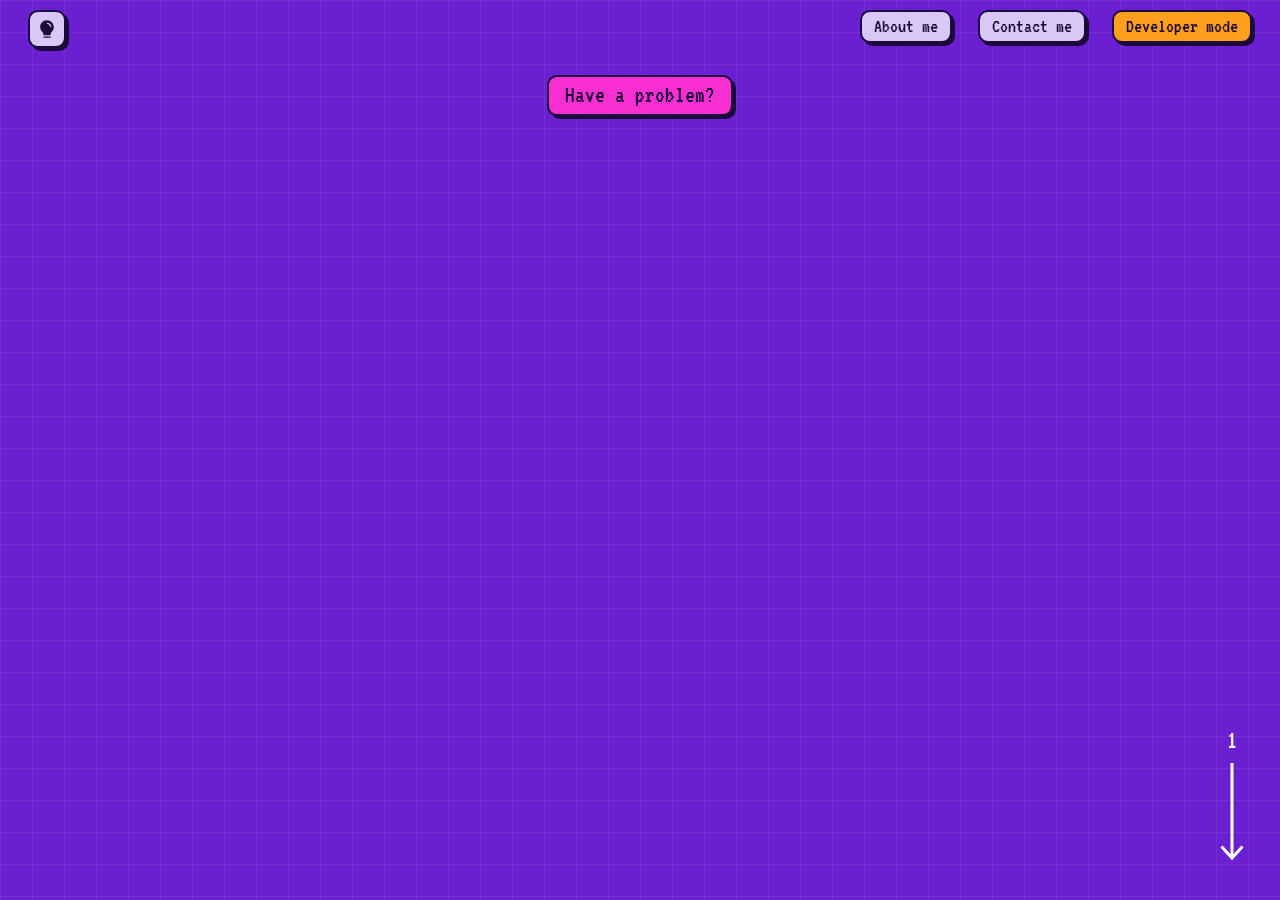
==== docs/index.html @ d3ae634b "Y2K retro-OS skin for the site (not published) - Violet grid desktop (night: deep ink), Nunito for t" ====
<!doctype html>
<html lang="en">
<head>
<meta charset="utf-8">
<meta name="viewport" content="width=device-width, initial-scale=1">
<meta name="theme-color" content="#1b0a3c">
<title>Malcolm Liew Jia En · Portfolio</title>
<meta name="description" content="Interactive portfolio">
<meta property="og:type" content="website">
<meta property="og:url" content="https://liewjiaen.com/">
<meta property="og:title" content="Malcolm Liew Jia En">
<meta property="og:description" content="Interactive portfolio">
<link rel="icon" href="favicon.svg" type="image/svg+xml">
<link rel="preconnect" href="https://fonts.googleapis.com">
<link rel="preconnect" href="https://fonts.gstatic.com" crossorigin>
<link rel="stylesheet" href="https://fonts.googleapis.com/css2?family=Nunito:wght@400;600;700;800&family=VT323&display=swap">
<link rel="stylesheet" href="style.css">
<script>/* before first paint: the view the visitor was last in (Developer mode or the Spiral view) and that view's
   theme. Each view keeps its own light/dark choice; the Spiral view starts light, Developer mode dark. */
(() => { let s = {}; try { s = localStorage } catch {}
  const view = location.hash === '#dev' || s.view === 'dev' ? 'dev' : 'spiral';
  document.documentElement.dataset.view = view;
  document.documentElement.dataset.theme = s['theme-' + view] || (view === 'dev' ? 'dark' : 'light') })()</script>
<script type="module" src="app.js"></script>
</head>
<body class="site">
<script>if (document.documentElement.dataset.view === 'dev') document.body.classList.add('dev')</script>
<button class="btn icon theme-btn" id="theme-icon" aria-label="Switch light or dark theme"><svg class="bulb-on" aria-hidden="true" viewBox="0 0 256 256" fill="currentColor"><path d="M176,232a8,8,0,0,1-8,8H88a8,8,0,0,1,0-16h80A8,8,0,0,1,176,232Zm40-128a87.55,87.55,0,0,1-33.64,69.21A16.24,16.24,0,0,0,176,186v6a16,16,0,0,1-16,16H96a16,16,0,0,1-16-16v-6a16,16,0,0,0-6.23-12.66A87.59,87.59,0,0,1,40,104.49C39.74,56.83,78.26,17.14,125.88,16A88,88,0,0,1,216,104Zm-32.11-9.34a57.6,57.6,0,0,0-46.56-46.55,8,8,0,0,0-2.66,15.78c16.57,2.79,30.63,16.85,33.44,33.45A8,8,0,0,0,176,104a9,9,0,0,0,1.35-.11A8,8,0,0,0,183.89,94.66Z"/></svg><svg class="bulb-off" aria-hidden="true" viewBox="0 0 256 256" fill="currentColor"><path d="M174,232a6,6,0,0,1-6,6H88a6,6,0,0,1,0-12h80A6,6,0,0,1,174,232Zm40-128a85.56,85.56,0,0,1-32.88,67.64A18.23,18.23,0,0,0,174,186v6a14,14,0,0,1-14,14H96a14,14,0,0,1-14-14v-6a18,18,0,0,0-7-14.23h0a85.59,85.59,0,0,1-33-67.24C41.74,57.91,79.39,19.12,125.93,18A86,86,0,0,1,214,104Zm-12,0a74,74,0,0,0-75.79-74C86.17,31,53.78,64.34,54,104.42a73.67,73.67,0,0,0,28.4,57.87A29.92,29.92,0,0,1,94,186v6a2,2,0,0,0,2,2h64a2,2,0,0,0,2-2v-6a30.18,30.18,0,0,1,11.7-23.78A73.59,73.59,0,0,0,202,104Zm-20.08-9A55.58,55.58,0,0,0,137,50.08a6,6,0,1,0-2,11.84C152.38,64.84,167.13,79.6,170.08,97a6,6,0,0,0,5.91,5,6.87,6.87,0,0,0,1-.08A6,6,0,0,0,181.92,95Z"/></svg></button>
<section id="spiral-panel" class="panel" aria-label="Projects">
  <header><button class="btn" id="about-btn" aria-label="About me">About me</button><button class="btn" id="contact-btn">Contact me</button><button class="btn" id="dev-btn" aria-label="Developer mode: terminal view">Developer mode</button></header>
  <div class="spiral-body">
    <main id="stage">
      <h1 class="words" aria-label="Malcolm Liew Jia En"><span id="w1"></span><span id="w2"></span></h1>
      <div id="pitch"><p></p><button class="btn" id="problem-btn">Have a problem?</button></div>
      <div id="spiral"></div>
      <div id="count" aria-hidden="true"><span id="count-now">1</span><svg id="arrow" viewBox="0 0 24 96" fill="none" stroke="currentColor" stroke-width="1.5"><path d="M12 0V95M1.5 83.5 12 95 22.5 83.5"/></svg><span id="count-all"></span></div>
    </main>
    <div id="titles"><ol aria-label="Projects"></ol></div>
  </div>
</section>

<section id="about" class="panel" aria-label="About me">
  <header><b>About me</b><button class="x btn" id="about-close" aria-label="Close About me"></button></header>
  <div class="body" id="about-body"></div>
</section>

<section id="term" class="panel" aria-label="Terminal">
  <header><b>Terminal · visitor@portfolio</b><span class="dim">type help</span><button class="btn" id="spiral-btn" aria-label="Back to the Spiral view">Spiral view</button></header>
  <div class="body">
    <div id="term-out" aria-live="polite"></div>
    <form id="term-form"><label for="term-in" class="hl">visitor@portfolio:~$</label><input id="term-in" autocomplete="off" autocapitalize="off" spellcheck="false" placeholder="click for suggestions"></form>
    <div id="suggest" aria-label="Suggested commands" hidden></div>
  </div>
</section>
</body>
</html>
---- docs/style.css ----
/* Portfolio: Foundry VTT-style UI, dark or light. Shared by the site (docs/) and the GM dashboard (admin/). */
:root {
  --accent: #ff0490;
  --pink: #f9a8ce;              /* secondary colour (site.accent2); JS overrides it from data.json */
  --accent2: var(--pink);
  --bg: #08070d;
  --panel: rgba(13, 12, 20, .93);
  --raise: rgba(255, 255, 255, .045);
  --line: rgba(239, 230, 216, .14);
  --text: #efe6d8;
  --muted: #9c9282;
  --field: rgba(0, 0, 0, .35);   /* inputs */
  --head: rgba(0, 0, 0, .45);    /* panel / window title bars */
  --sunk: rgba(0, 0, 0, .22);    /* project list well */
  --tile: #14111d;
  --card-end: #0a0911;           /* empty-card gradient fades to this */
  --term-bg: #050409;
  --scan: rgba(255, 255, 255, .022);
  --shade: #000;                 /* letterbox behind media */
  --shadow: #000a;
  --glow: color-mix(in srgb, var(--accent) 55%, transparent);
  /* SF Mono everywhere. Apple doesn't allow serving it as a web font, so Apple devices use their built-in copy
     and everyone else falls back to JetBrains Mono (loaded from Google Fonts), which is very close. */
  --font: "SF Mono", SFMono-Regular, ui-monospace, Menlo, "JetBrains Mono", Consolas, monospace;
  --mono: var(--font);
  /* Spiral view + project popup */
  /* A24's look: NB International (licensed), so its nearest free match, Host Grotesk; years in DM Mono, like their mono. */
  --display: "Host Grotesk", "Helvetica Neue", Helvetica, Arial, sans-serif;
  --year: "DM Mono", ui-monospace, monospace;
  --sp-bg: #0a0a0a; --sp-ink: #f2f2f2; --sp-word: #474747; --sp-dim: #8f8f8f; --sp-card: #161616;
  --sp-line: rgba(255, 255, 255, .16); --sp-raise: rgba(255, 255, 255, .06);
  color-scheme: dark;
}
:root[data-theme=light] {
  --accent2: color-mix(in srgb, var(--pink) 45%, #9a2459); /* deeper pink so text stays readable on white */
  --bg: #f6f1ee;
  --panel: rgba(255, 255, 255, .94);
  --raise: rgba(40, 20, 40, .045);
  --line: rgba(60, 40, 55, .15);
  --text: #2a2130;
  --muted: #7a6f7c;
  --field: #fff;
  --head: rgba(60, 40, 55, .05);
  --sunk: rgba(60, 40, 55, .04);
  --tile: #fff;
  --card-end: #fff;
  --term-bg: #fffafc;
  --scan: rgba(60, 40, 55, .03);
  --shade: #eee7ec;
  --shadow: rgba(60, 30, 50, .2);
  --sp-bg: #f3f3f2; --sp-ink: #121212; --sp-word: #d4d4d4; --sp-dim: #666; --sp-card: #e3e3e2;
  --sp-line: rgba(0, 0, 0, .14); --sp-raise: rgba(0, 0, 0, .045);
  color-scheme: light;
}
*, *::before, *::after { box-sizing: border-box }
[hidden] { display: none !important }
html, body { margin: 0; height: 100% }
body {
  overflow: hidden; color: var(--text); font: 14px/1.5 var(--font);
  background:
    radial-gradient(ellipse at 20% 20%, color-mix(in srgb, var(--accent) 6%, transparent), transparent 55%),
    radial-gradient(ellipse at 85% 90%, color-mix(in srgb, var(--pink) 10%, transparent), transparent 60%), var(--bg);
}
a { color: var(--accent) }
button, input, textarea { font: inherit; color: inherit }
button { cursor: pointer }
button:disabled { opacity: .4; cursor: default }
input, textarea { width: 100%; padding: 6px 8px; background: var(--field); border: 1px solid var(--line); border-radius: 3px }
textarea { resize: vertical; line-height: 1.45 }
input:focus, textarea:focus { outline: none; border-color: var(--accent); box-shadow: 0 0 6px var(--glow) }
input[type=range], input[type=color] { padding: 0; accent-color: var(--accent) }
input[type=color] { height: 34px; cursor: pointer }
:focus-visible { outline: 1px solid var(--accent); outline-offset: 2px }
.muted, .dim { color: var(--muted) }
.hl { color: var(--accent) }
.kicker { color: var(--accent); font: 11px var(--mono); letter-spacing: .22em; text-transform: uppercase }
h2 { margin: 0; font-size: 22px; font-weight: 600; line-height: 1.15 }
h3 { margin: 18px 0 8px; padding-bottom: 4px; border-bottom: 1px solid var(--line); color: var(--accent2); font: 11px var(--mono); letter-spacing: .14em; text-transform: uppercase }
.btn { display: inline-flex; align-items: center; gap: 6px; padding: 5px 12px; background: var(--raise); border: 1px solid var(--line); border-radius: 4px; color: var(--text); font-size: 13px; text-decoration: none }
.btn:hover:not(:disabled), .btn:focus-visible { border-color: var(--accent); outline: none }
.btn:active:not(:disabled) { translate: 0 1px }
.btn.danger:hover:not(:disabled) { border-color: #e0413a; box-shadow: 0 0 8px #e0413a88 }

/* Layout: the Spiral view on its own by default; Developer mode (.dev) = the terminal with About me down the right.
   In the Spiral view, About me opens as a drawer over it (.about-open). */
.site { display: grid; grid-template: "spiral" minmax(0, 1fr) / minmax(0, 1fr); gap: 0; height: 100dvh; padding: 0 }
.site.dev { grid-template: "term" minmax(0, 1fr) / minmax(0, 1fr) }
#spiral-panel { grid-area: spiral }
#about { grid-area: about }
#term { grid-area: term }
.site:not(.dev) :is(#term, #about), .site.dev :is(#spiral-panel, #about) { display: none }
.site.about-open:not(.dev) #about { display: flex; position: fixed; top: 0; right: 0; bottom: 0; z-index: 18; width: min(440px, 100vw); box-shadow: -12px 0 40px var(--shadow); animation: drawer .25s ease }
@keyframes drawer { from { opacity: 0; transform: translateX(30px) } }
.panel { display: flex; flex-direction: column; min-height: 0; overflow: hidden; background: var(--panel) }
.panel > header, .win > header { display: flex; align-items: center; gap: 8px; min-height: 34px; padding: 6px 8px 6px 12px; background: var(--head); border-bottom: 1px solid var(--line); user-select: none }
.panel > header b, .win > header b { flex: 1; overflow: hidden; color: var(--accent2); font-size: 13px; font-weight: 400; letter-spacing: .06em; text-transform: uppercase; white-space: nowrap; text-overflow: ellipsis }
.panel > header { border-bottom: 0 } /* seamless: no borders between or around the panels */
.panel > .body { flex: 1; min-height: 0; overflow: auto; padding: 14px 16px 16px }
/* Spiral view (the landing page): a plain stage, a helix ribbon of project covers, the name huge and grey behind it.
   One typeface (Host Grotesk, an NB International stand-in) in neutral greys, no pink (only the Developer mode button keeps it,
   in the terminal font). Buttons are plain text; every corner is square,
   as on A24 (cards, popups, media, thumbnails). */
#spiral-panel { background: var(--sp-bg); color: var(--sp-ink); font-family: var(--display) }
#spiral-panel > header { position: relative; z-index: 3; justify-content: flex-end; gap: 26px; min-height: 52px; padding: 10px clamp(16px, 2.4vw, 28px); background: none }
/* Buttons are plain text everywhere on the site (no pills or outlines); hover draws a 1px line under them (as on A24). */
.site .btn { padding: 2px 0; white-space: nowrap; background: none; border: 0; border-bottom: 1px solid transparent; border-radius: 0; color: var(--sp-ink); font: 400 15px/1.2 var(--display); letter-spacing: .005em; transition: color .2s, border-color .2s }
#term .btn { color: var(--accent2); font: 13px/1.2 var(--mono); letter-spacing: 0 }
/* The Developer mode button glitches now and then (JS toggles .glitch and sets the random offsets). */
#dev-btn.glitch { color: var(--accent); font-family: var(--mono); text-shadow: -2px 0 var(--accent), 2px 0 var(--sp-word); transform: translateX(var(--gx, 0)) skewX(var(--gs, 0)); clip-path: inset(var(--gt, 0) 0 var(--gb, 0) 0) }
#dev-btn { font: 13px/1.2 var(--mono); letter-spacing: 0 } /* the terminal font */
#term .btn:hover, #term .btn:focus-visible, #dev-btn:hover, #dev-btn:focus-visible { color: var(--accent) }
.site .btn:hover, .site .btn:focus-visible { border-bottom-color: currentColor; box-shadow: none; outline: none }
/* Close buttons: a thin x (two 1.5px lines, like the scroll arrow); hover fades it as on A24. */
.site .btn.x { position: relative }
.site .btn:is(.x, .vx) { width: 30px; height: 30px; padding: 0; border: 0; transition: opacity .2s }
.site .btn:is(.x, .vx)::before, .site .btn:is(.x, .vx)::after { content: ""; position: absolute; left: 50%; top: 50%; width: 22px; height: 1.5px; background: currentColor; translate: -50% -50%; rotate: 45deg }
.site .btn:is(.x, .vx)::after { rotate: -45deg }
.site .btn:is(.x, .vx):hover, .site .btn:is(.x, .vx):focus-visible { opacity: .6 }
/* Light / dark toggle: a lightbulb, lit (filled) in light mode, off (outline) in dark mode. Hidden when a light sensor sets the theme. */
.site .btn.icon { display: grid; place-items: center; width: 28px; height: 28px; padding: 0; border: 0; transition: opacity .2s }
.site .btn.icon:hover, .site .btn.icon:focus-visible { opacity: .6 }
.btn.icon svg { width: 20px; height: 20px }
#theme-icon .bulb-on, :root[data-theme=light] #theme-icon .bulb-off { display: none }
:root[data-theme=light] #theme-icon .bulb-on { display: block }
#theme-icon { position: fixed; top: 12px; left: clamp(16px, 2.4vw, 28px); z-index: 17 } /* top left in both views */
.light-sensor .theme-btn { display: none }
#term > header { gap: 26px; min-height: 52px; padding: 10px clamp(16px, 2.4vw, 28px) 10px calc(clamp(16px, 2.4vw, 28px) + 52px) }
.spiral-body { position: relative; display: flex; flex: 1; min-height: 0 }
#stage { position: relative; flex: 1; min-height: 0; overflow: hidden; display: grid; place-items: center; touch-action: none; user-select: none; -webkit-user-select: none }
#stage::after { content: ""; position: absolute; inset: 0; background: radial-gradient(ellipse 70% 60% at 0% 100%, color-mix(in srgb, var(--sp-bg) 92%, transparent) 25%, transparent 75%); pointer-events: none }
#spiral { position: relative; width: 0; height: 0; transform-style: preserve-3d; will-change: transform }
.words { position: absolute; inset: 0; display: flex; flex-direction: column; justify-content: flex-start; align-items: center; padding-top: clamp(36px, 8vh, 96px); overflow: hidden; pointer-events: none }
/* The pitch and the hiring call to action, top centre above the name. */
#pitch { position: absolute; top: 4px; left: 0; right: 0; z-index: 2; display: flex; flex-direction: column; align-items: center; gap: 4px; padding: 0 16px; text-align: center }
#pitch p { margin: 0; color: var(--sp-dim); font: 400 14px/1.35 var(--display) }
.site #problem-btn { font-size: 16px; font-weight: 500; border-bottom-color: currentColor }
.site #problem-btn:hover, .site #problem-btn:focus-visible { opacity: .6 }
.words span { color: var(--sp-word); font: 500 clamp(64px, 11.5vw, 190px)/.84 var(--display); letter-spacing: -.06em; white-space: nowrap; will-change: transform }
/* Project names, A24-style: big titles with the year in small mono beside each (JS places, scales and fades the rows). */
#titles { position: absolute; left: clamp(16px, 2.4vw, 28px); right: 28%; bottom: clamp(16px, 3vh, 32px); z-index: 2 }
#titles ol { margin: 0; padding: 0; list-style: none }
#titles li { position: absolute; left: 0; top: 50%; translate: 0 -50%; transform-origin: 0 50%; white-space: nowrap; will-change: transform, opacity }
#titles button { display: inline-flex; align-items: flex-start; padding: 0 0 .06em; background: none; border: 0; color: var(--sp-ink); font: 500 clamp(32px, 4vw, 76px)/1 var(--display); letter-spacing: -.04em; text-align: left; text-shadow: 0 0 28px var(--sp-bg), 0 0 8px var(--sp-bg); transition: opacity .2s }
#titles sup { margin: .3em 0 0 .8em; font: 400 clamp(10px, .9vw, 15px) var(--year); letter-spacing: -.065em }
#titles button:hover, #titles button:focus-visible { opacity: .6; outline: none } /* A24's hover */
@media (min-width: 801px) { #spiral { left: 11vw } #stage { perspective-origin: calc(50% + 11vw) 50% } }
/* Counter on the scroll arrow, as on A24: the project in front, a thin arrow, then how many there are. */
#count { position: absolute; right: clamp(18px, 2.8vw, 36px); bottom: clamp(18px, 3.4vh, 34px); display: flex; flex-direction: column; align-items: center; gap: 10px; color: var(--sp-ink); font: 400 15px/1 var(--display); font-variant-numeric: tabular-nums; pointer-events: none }
#count svg { display: block; width: 24px; overflow: visible } /* height set from JS */
/* Cards: the cover image/video fills the card; projects without one get a typographic card. */
.tile { position: absolute; left: 0; top: 0; width: var(--w); height: var(--h); margin: calc(var(--h) / -2) 0 0 calc(var(--w) / -2); padding: 0; overflow: hidden; background: var(--sp-card); border: 0; border-radius: 0; color: var(--sp-ink); cursor: pointer }
.tile > img, .tile > video { display: block; width: 100%; height: 100%; object-fit: cover; pointer-events: none; transition: filter .3s }
.tile:hover > img, .tile:hover > video { filter: brightness(1.15) }
.tile:focus-visible { outline: 2px solid var(--sp-ink); outline-offset: -2px }
.tile .ph { display: flex; flex-direction: column; justify-content: space-between; height: 100%; padding: 9% 10%; text-align: left;
  background: radial-gradient(circle at 85% 15%, color-mix(in srgb, var(--sp-ink) 10%, transparent), transparent 62%), var(--sp-card) }
.tile .ph b { font: 500 calc(var(--h) * .15)/.95 var(--display); letter-spacing: -.04em }
.tile .ph small { color: var(--sp-dim); font: 400 calc(var(--h) * .065) var(--display) }
.tile.launched { visibility: hidden } /* its popup is open: the card has "left" the spiral */
/* Empty-cover card (the dashboard's project list uses it). */
.card { display: flex; flex-direction: column; gap: .3em; width: 100%; height: 100%; padding: .6em .7em; text-align: left;
  background: radial-gradient(circle at 85% 10%, color-mix(in srgb, var(--pink) 55%, transparent), transparent 60%), linear-gradient(160deg, color-mix(in srgb, var(--pink) 22%, var(--card-end)), var(--card-end) 85%) }
.mini { display: block; width: 100%; height: 100% }
.mini > * { display: block; width: 100%; height: 100%; object-fit: cover }

/* ASCII name banner (109 columns) scales with its panel via container units so it always fits on one line;
   it shows at the top of the terminal and in whoami. */
#about .body, #term .body { container-type: inline-size }
.banner { margin: 0 0 8px; font: inherit; line-height: 1.15; white-space: pre }
#about .banner { font-size: min(10px, 1.45cqw) }
#term-out .banner { font-size: min(12px, 1.45cqw) }

/* About me: same type and palette as the Spiral view (the ASCII name stays monospace) */
#about { background: var(--sp-bg); color: var(--sp-ink); font: 15px/1.55 var(--display) }
.site.about-open:not(.dev) #about { border-left: 1px solid var(--sp-line) }
#about > header { gap: 22px; min-height: 52px; padding: 10px 18px; background: none }
#about > header b { color: var(--sp-ink); font: 500 15px var(--display); letter-spacing: -.02em; text-transform: none }
#about .banner { font-family: var(--mono) }
#about .about-name { margin: 10px 0 2px; font: 500 clamp(40px, 4vw, 54px)/.92 var(--display); letter-spacing: -.04em; text-wrap: balance }
.site:not(.dev) #about .banner, .site.dev #about .banner + .about-name { display: none }
#about .muted, #about .dim { color: var(--sp-dim) }
#about h2 { font-size: 24px }
#about .links { margin: 10px 0 14px }
#about details { border-top: 1px solid var(--sp-line) }
#about details[open] { padding-bottom: 8px }
#about summary { display: flex; align-items: center; gap: 10px; padding: 12px 2px; color: var(--sp-ink); font: 500 16px var(--display); letter-spacing: -.015em; list-style: none; cursor: pointer; user-select: none }
#about summary::-webkit-details-marker { display: none }
#about summary::after { content: "+"; margin-left: auto; color: var(--sp-dim); font-size: 18px; font-weight: 400 }
#about details[open] > summary::after { content: "−" }
#about summary:hover, #about summary:focus-visible { color: var(--sp-dim); outline: none }
#about .entry b { font-weight: 500 }
#about .entry { border-bottom-color: var(--sp-line) }
#about .entry-head span { color: var(--sp-dim); font: 13px var(--display) }

/* Project popup: one fixed size, centred (JS), in the Spiral view's style. Media on top, then the name, details and
   write-up; the viewer shows one item full size over the whole popup. */
/* Contact me: no box, the whole screen darkens and the address (after a long thin arrow, as on A24) and the profile
   icons sit in the middle. Clicking the dark area, the x or Esc closes it. */
#win-contact { width: 100vw; height: 100dvh; justify-content: center; align-items: center; background: rgba(0, 0, 0, .8); -webkit-backdrop-filter: blur(6px); backdrop-filter: blur(6px); color: #f2f2f2; border: 0; box-shadow: none; animation: dim .2s ease }
@keyframes dim { from { opacity: 0 } }
#stage { transition: filter .2s ease }
/* Light mode: the screen goes dark, the cards dim a little more, and the project names stay on top in grey (not
   blacked out). Dark mode: just a light 10% dim over everything. */
:root[data-theme=light] .contact-open #stage { filter: brightness(.9) }
:root[data-theme=light] .contact-open #titles { z-index: 9999; pointer-events: none }
:root[data-theme=light] .contact-open #titles button { color: #8a8a8a; text-shadow: none }
:root[data-theme=dark] #win-contact { background: rgba(0, 0, 0, .1) }
:root[data-theme=dark] :is(.contact-mail, .contact-icon) { filter: drop-shadow(0 0 10px rgba(0, 0, 0, .75)) } /* readable over bright cards */
#win-contact > header { position: absolute; top: 0; right: 0; padding: 14px clamp(16px, 2.4vw, 28px); pointer-events: none } /* not a drag handle here */
.site #win-contact .x { color: #f2f2f2; pointer-events: auto }
#win-contact .body { flex: none; padding: 24px; color: #f2f2f2 }
.contact-mail { display: flex; align-items: center; gap: 22px; color: #f2f2f2; font: 400 clamp(19px, 2.6vw, 26px)/1.2 var(--display); letter-spacing: -.01em; overflow-wrap: anywhere; text-decoration: none; transition: opacity .2s }
.contact-mail svg { flex: none; width: clamp(40px, 5vw, 56px); height: 14px; overflow: visible }
.contact-icons { display: flex; gap: 18px; margin-top: 30px }
.contact-icon { display: grid; color: #f2f2f2; transition: opacity .2s }
.contact-icon svg { width: 26px; height: 26px }
.contact-mail:hover, .contact-icon:hover, .contact-mail:focus-visible, .contact-icon:focus-visible { opacity: .6; outline: none }
.win { position: fixed; z-index: 20; display: flex; flex-direction: column; width: min(1040px, calc(100vw - 16px)); height: min(840px, calc(100dvh - 32px)); overflow: hidden; background: var(--sp-bg); border: 1px solid var(--sp-line); border-radius: 0; box-shadow: 0 30px 90px var(--shadow); color: var(--sp-ink); font: 15px/1.6 var(--display) }
.win > header { min-height: 50px; padding: 8px 10px 8px 22px; background: none; border-bottom: 0; cursor: move; touch-action: none }
.win > header b { visibility: hidden } /* the name is right below; the bar is just the drag handle + close */
.x { padding: 0 6px; background: none; border: 0; color: var(--muted); font-size: 15px }
.win .body { flex: 1; min-height: 0; overflow: auto; padding: 0 22px 28px; color: color-mix(in srgb, var(--sp-ink) 80%, transparent) }
.win .body > :not(.mgrid, .viewer, .sheet-head) { max-width: 72ch }
/* Media: all of a project's images visible at once and big (about half the screen tall), no scrolling. */
.mgrid { display: grid; gap: 8px; height: clamp(260px, 50dvh, 480px) }
.mgrid.one { grid-template-columns: 1fr }
.mgrid.pair { grid-template-columns: 1fr 1fr }
.mgrid.feat { grid-template: 1fr 1fr / 2fr repeat(var(--cols), 1fr) }
.mgrid.feat .mthumb:first-child { grid-row: span 2 }
.mthumb { position: relative; min-width: 0; min-height: 0; padding: 0; overflow: hidden; background: var(--sp-card); border: 0; border-radius: 0; cursor: zoom-in }
.mthumb img { display: block; width: 100%; height: 100%; object-fit: cover; transition: scale .4s ease }
.mgrid.one .mthumb img { object-fit: contain }
.mthumb:hover img { scale: 1.03 }
.mthumb:focus-visible { outline: 2px solid var(--sp-ink); outline-offset: 2px }
.badge { position: absolute; left: 8px; top: 6px; color: #fff; font-size: 13px; font-style: normal; text-shadow: 0 0 3px #000, 0 0 3px #000 }
.viewer { position: absolute; inset: 0; z-index: 2; display: grid; grid-template: 100% / 52px minmax(0, 1fr) 52px; background: color-mix(in srgb, var(--sp-bg) 97%, transparent) }
.vmedia { grid-column: 2; display: grid; place-items: center; min-height: 0; padding: 58px 0 18px }
.vmedia > img, .vmedia > video { max-width: 100%; max-height: 100%; object-fit: contain; border-radius: 0 }
.vnav { grid-row: 1; background: none; border: 0; color: var(--sp-ink); font: 300 40px var(--display) }
.vnav[data-step="-1"] { grid-column: 1 }
.vnav[data-step="1"] { grid-column: 3 }
.vnav:hover { color: var(--sp-dim) }
.vx { position: absolute; top: 10px; right: 12px; z-index: 1 }
.sheet-head { margin-bottom: 16px; padding: 24px 0 20px; border-bottom: 1px solid var(--sp-line) }
.win h2 { margin: 0; color: var(--sp-ink); font: 500 clamp(36px, 5.4vw, 72px)/.92 var(--display); letter-spacing: -.04em }
.sheet-head .tagline { max-width: 52ch; margin: 14px 0 0; color: var(--sp-ink); font: 400 clamp(18px, 1.8vw, 22px)/1.3 var(--display); letter-spacing: 0 }
.sheet-head .meta { margin: 8px 0 0; color: var(--sp-dim); font-size: 14px }
.win .chips { margin: 4px 0 14px }
.win .chips span, #about .chips span { padding: 0; border: 0; border-radius: 0; color: var(--sp-ink); font: 500 14px var(--display) }
.win .chips span:not(:last-child)::after, #about .chips span:not(:last-child)::after { content: "/"; margin: 0 .55em; color: var(--sp-dim) }
.win .chips, #about .chips { gap: 2px 0 }
.win h3 { margin: 30px 0 6px; padding: 0; border: 0; color: var(--sp-ink); font: 500 20px/1.2 var(--display); letter-spacing: -.02em; text-transform: none }
.win .links { margin-top: 24px }
.win .links, #about .links { gap: 6px 24px }
.chips { display: flex; flex-wrap: wrap; gap: 4px; margin: 8px 0 }
.body p { margin: 8px 0 }
.body ul { margin: 8px 0; padding-left: 18px }
.body li { margin: 5px 0 }
.body li::marker { color: var(--accent) }
.win li::marker, #about li::marker { color: var(--sp-dim) }
:is(#spiral-panel, .win, #about) :focus-visible { outline-color: var(--sp-ink) }
.links { display: flex; flex-wrap: wrap; gap: 6px; margin-top: 14px }
.entry { padding: 10px 0; border-bottom: 1px dashed var(--line) }
.entry:last-child { border: 0 }
.entry-head { display: flex; flex-wrap: wrap; justify-content: space-between; gap: 2px 12px }
.entry-head span { color: var(--accent2); font: 12px var(--mono) }
.comp { margin: 10px 0 0; padding: 0; list-style: none }
.comp button { display: grid; grid-template-columns: 48px 1fr auto; align-items: center; gap: 10px; width: 100%; padding: 5px; background: none; border: 0; border-bottom: 1px solid var(--line); text-align: left }
.comp button:hover, .comp button.on { background: var(--raise); box-shadow: inset 2px 0 var(--accent) }
.comp .mini { width: 48px; height: 36px; overflow: hidden; border: 1px solid var(--line); border-radius: 3px }
.comp b { overflow: hidden; font-weight: 400; white-space: nowrap; text-overflow: ellipsis }
.comp small { color: var(--muted); font: 11px var(--mono) }

/* Terminal: text in the secondary pink */
#term .body { color: var(--accent2); font: 14px/1.6 var(--mono); cursor: text;
  background: repeating-linear-gradient(0deg, var(--scan) 0 1px, transparent 1px 3px), var(--term-bg) }
#term-out > div { white-space: pre-wrap; overflow-wrap: anywhere }
#term-out > .pre { white-space: pre; overflow-x: auto }
#term a { color: var(--accent); text-decoration: none; border-bottom: 1px dotted; cursor: pointer }
#term a.tdrop { display: block; border-bottom: 0 } /* whoami / about: the whole [+] Section line opens it; a dashed rule under each */
#term a.tdrop:hover { text-decoration: underline; text-underline-offset: 3px }
.tdrop-body { display: block; padding: 2px 0 4px; color: var(--accent2) }
#term img { height: 140px; margin: 8px 8px 0 0; border: 1px solid var(--line); border-radius: 0; vertical-align: top }
#term .trow:hover { background: var(--raise) }
.tprev { position: fixed; z-index: 12; width: 240px; height: 180px; object-fit: cover; background: var(--shade); border: 1px solid var(--accent); border-radius: 0; box-shadow: 0 10px 34px var(--shadow); pointer-events: none }
#term .tthumb { display: inline-block; width: 34px; height: 24px; margin: 1px 10px 1px 0; vertical-align: middle; background: var(--raise); border: 1px solid var(--line); border-radius: 0; object-fit: cover }
#term img.tthumb { cursor: pointer }
#term .tthumb.blank { visibility: hidden }
#term-form { display: flex; gap: 10px; align-items: baseline }
#term-in { flex: 1; padding: 0; background: none; border: 0; caret-color: var(--accent) }
#term-in:focus { box-shadow: none; outline: none }
#term-in::placeholder { color: color-mix(in srgb, var(--accent2) 45%, transparent) }
#suggest { margin: 6px 0 2px; padding: 6px 10px; background: var(--raise); border: 1px solid var(--line); border-radius: 0 }
.sg-row { display: flex; flex-wrap: wrap; align-items: baseline; gap: 4px 6px; margin: 3px 0 }
.sg-row > span { flex: 0 0 72px; color: var(--accent2); font-size: 11px; letter-spacing: .12em; text-transform: uppercase }
.sg { padding: 1px 4px; background: none; border: 0; border-radius: 0; color: var(--muted); font: 12px/1.6 var(--mono) }
.sg b { color: var(--accent); font-weight: 400 }
.sg:hover, .sg:focus-visible { color: var(--text); text-decoration: underline; text-underline-offset: 4px; outline: none }

@media (max-width: 800px) {
  #theme-icon { top: 9px; left: 12px }
  #term > header { gap: 18px; min-height: 46px; padding: 8px 12px 8px 52px }
  #term > header .dim { display: none } /* room for the title */
  #spiral-panel > header { min-height: 46px; padding: 8px 12px }
  #spiral-panel > header { gap: 18px }
  #spiral-panel > header .btn { font-size: 13px }
  .words { padding-top: 96px } /* room for the pitch */
  .words span { font-size: 19vw }
  #pitch p { font-size: 13px; text-wrap: balance }
  #titles { right: 44px }
  #titles button { font-size: 9vw }
  .win > header { padding-left: 16px }
  .win .body { padding: 0 16px 22px }
  #term .body { font-size: 13px }
  .sg-row > span { flex-basis: 100% }
  /* Phones: cover full width on top, the rest in two columns below (pairs stack); still no scrolling within the images. */
  .mgrid.pair, .mgrid.feat { height: auto; grid-template: none / 1fr 1fr }
  .mgrid.pair { grid-template-columns: 1fr }
  .mgrid.pair .mthumb, .mgrid.feat .mthumb { aspect-ratio: 16 / 10 }
  .mgrid.feat .mthumb:first-child { grid-row: auto; grid-column: 1 / -1 }
}

@media (prefers-reduced-motion: reduce) {
  *, *::before, *::after { animation: none !important; transition: none !important }
}

/* ======================================================================================================
   Y2K retro-OS skin (2026-10). One layer over everything above, so the spiral's geometry and the JS stay as
   they were. A violet desktop with a faint white grid; panels and popups are windows with thick near-black
   outlines, hard offset shadows and magenta / teal / orange title bars; lilac surfaces. VT323 (pixel) does
   the menu-ish jobs (buttons, years, counter, title bars, the terminal); Nunito does everything else.
   Light theme = violet desktop; dark theme = the same desktop at night (deep ink).
   ====================================================================================================== */
.site {
  --y-violet: #6a1fd0; --y-ink: #1b0a3c; --y-lilac: #d9c8f5; --y-paper: #f7f2ff;
  --y-magenta: #f72fd0; --y-teal: #1aa6a6; --y-orange: #ff9f1c;
  --y-grid: url("data:image/svg+xml,%3Csvg xmlns='http://www.w3.org/2000/svg' width='32' height='32'%3E%3Cpath d='M32 0H0V32' fill='none' stroke='%23ffffff' stroke-opacity='.13'/%3E%3C/svg%3E");
  --y-pixel: "VT323", ui-monospace, monospace;
  --display: "Nunito", system-ui, -apple-system, "Segoe UI", sans-serif;
  --year: var(--y-pixel);
  --font: var(--y-pixel);
  --mono: var(--y-pixel);
  --sp-bg: #1b0a3c; --sp-ink: #ffffff; --sp-word: #3b1d78; --sp-dim: #d9c8f5; --sp-card: var(--y-lilac);
  --sp-line: var(--y-ink); --sp-raise: rgba(255, 255, 255, .1);
  --accent: var(--y-magenta); --accent2: #f6b6ea; --term-bg: #120629; --shadow: rgba(27, 10, 60, .55);
}
:root[data-theme=light] .site {
  --sp-bg: var(--y-violet); --sp-ink: #ffffff; --sp-word: #8a4be3; --sp-dim: #ece2fc; --sp-card: var(--y-lilac);
  --accent: var(--y-magenta); --accent2: #f6b6ea; --term-bg: #120629; --bg: var(--y-violet);
}
body.site { background: var(--sp-bg) var(--y-grid); font-family: var(--display) }
.words { margin: 0; font-size: inherit; font-weight: inherit }
.words { padding-top: clamp(64px, 12vh, 132px) } /* clears the pitch and its button */
#spiral-panel, #about { background: var(--sp-bg) var(--y-grid) }
#stage::after { display: none } /* the old corner fade; the names now sit on an ink plate instead */

/* Buttons: flat fill, ink outline, a hard shadow they press into */
.site .btn { padding: 4px 12px 5px; background: var(--y-lilac); border: 2px solid var(--y-ink); border-radius: 10px; box-shadow: 3px 3px 0 var(--y-ink);
  color: var(--y-ink); font: 400 20px/1 var(--y-pixel); letter-spacing: 0; transition: transform .08s ease, box-shadow .08s ease, background-color .12s ease }
.site .btn:hover, .site .btn:focus-visible { background: #ffffff; border-bottom-color: var(--y-ink); box-shadow: 3px 3px 0 var(--y-ink) }
.site .btn:focus-visible { outline: 3px solid var(--y-teal); outline-offset: 2px }
.site .btn:active:not(:disabled) { translate: none; transform: translate(2px, 2px); box-shadow: 1px 1px 0 var(--y-ink) }
#dev-btn, #term .btn { background: var(--y-orange); color: var(--y-ink); font: 400 20px/1 var(--y-pixel) }
#dev-btn:hover, #dev-btn:focus-visible, #term .btn:hover, #term .btn:focus-visible { background: #ffb347; color: var(--y-ink) }
#dev-btn.glitch { color: var(--y-ink); text-shadow: -2px 0 var(--y-magenta), 2px 0 var(--y-teal) }
.site #problem-btn { background: var(--y-magenta); color: var(--y-ink); font: 400 24px/1 var(--y-pixel); padding: 6px 16px 7px; border-bottom-color: var(--y-ink) }
.site #problem-btn:hover, .site #problem-btn:focus-visible { opacity: 1; background: #ff6be0 }
.site .btn.icon { width: 38px; height: 38px; padding: 0; background: var(--y-lilac); border: 2px solid var(--y-ink); border-radius: 10px; box-shadow: 3px 3px 0 var(--y-ink); color: var(--y-ink) }
.site .btn.icon:hover, .site .btn.icon:focus-visible { opacity: 1; background: #ffffff }
.site .btn:is(.x, .vx) { width: 34px; height: 34px; padding: 0; background: var(--y-lilac); color: var(--y-ink); box-shadow: 2px 2px 0 var(--y-ink) }
.site .btn:is(.x, .vx)::before, .site .btn:is(.x, .vx)::after { width: 16px; height: 3px; border-radius: 2px }
.site .btn:is(.x, .vx):hover, .site .btn:is(.x, .vx):focus-visible { opacity: 1; background: #ffffff }

/* The first screen: pitch, the name behind the spiral, the project names, the counter */
#pitch p { color: var(--sp-dim); font: 600 16px/1.35 var(--display) }
#pitch { gap: 12px; top: 10px }
.words span { color: var(--sp-word); font: 800 clamp(64px, 11.5vw, 190px)/.84 var(--display); letter-spacing: -.04em }
#titles button { color: #ffffff; font: 800 clamp(32px, 4vw, 76px)/1 var(--display); letter-spacing: -.03em; text-shadow: 4px 4px 0 var(--y-ink) }
#titles button:hover, #titles button:focus-visible { opacity: 1; color: var(--y-lilac) }
#titles sup { color: var(--y-orange); font: 400 clamp(16px, 1.3vw, 22px) var(--y-pixel); letter-spacing: 0; text-shadow: 2px 2px 0 var(--y-ink) }
#count { color: #ffffff; font: 400 26px/1 var(--y-pixel) }
#count svg { stroke-width: 3 }

/* Cards on the spiral: little windows */
.site .tile { border: 3px solid var(--y-ink); border-radius: 14px; box-shadow: 6px 6px 0 var(--y-ink); background: var(--sp-card); color: var(--y-ink) }
.site .tile:focus-visible { outline: 3px solid var(--y-teal); outline-offset: 3px }
.site .tile .ph { background: var(--y-lilac) }
.site .tile .ph small { color: #4a3a6b }
.site .card { background: var(--y-lilac) }

/* Project popup: a window with a magenta title bar */
.site .win { background: var(--y-paper); color: var(--y-ink); border: 3px solid var(--y-ink); border-radius: 18px; box-shadow: 10px 10px 0 var(--y-ink) }
.site .win > header b { visibility: visible; color: var(--y-ink); font: 400 26px/1 var(--y-pixel); letter-spacing: 0; text-transform: none }
.site .win > header { min-height: 46px; padding: 6px 10px 6px 18px; background: var(--y-magenta); border-bottom: 3px solid var(--y-ink) }
.site .win .body { color: var(--y-ink); padding-top: 18px }
.site .win h2, .site .sheet-head .tagline, .site .win h3 { color: var(--y-ink) }
.site .win h2 { font-weight: 800; letter-spacing: -.03em }
.site .win h3 { font: 400 28px/1.1 var(--y-pixel) }
.site .sheet-head { border-bottom: 3px solid var(--y-lilac) }
.site .sheet-head .meta { color: #4a3a6b }
.site .win .chips, .site #about .chips { gap: 6px }
.site .win .chips span, .site #about .chips span { padding: 1px 10px; background: var(--y-lilac); border: 2px solid var(--y-ink); border-radius: 999px; color: var(--y-ink); font: 700 13px var(--display) }
.site .win .chips span:not(:last-child)::after, .site #about .chips span:not(:last-child)::after { content: none }
.site .win a { color: #5b12c2; font-weight: 700 }
.site .win li::marker { color: var(--y-magenta) }
.site .mthumb { border: 2px solid var(--y-ink); border-radius: 10px; background: var(--y-lilac) }
.site .viewer { background: var(--y-paper) }
.site .vnav { color: var(--y-ink) }
.site :is(.win) :focus-visible { outline-color: var(--y-teal) }

/* About me drawer: a teal-titled window down the right */
#about { color: var(--y-ink) }
.site.about-open:not(.dev) #about { border-left: 3px solid var(--y-ink); box-shadow: -8px 0 0 var(--y-ink); background: var(--y-paper) }
#about > header { background: var(--y-teal); border-bottom: 3px solid var(--y-ink) }
#about > header b { color: var(--y-ink); font: 400 28px/1 var(--y-pixel) }
#about .about-name { color: var(--y-ink); font-weight: 800 }
#about .muted, #about .dim, #about .entry-head span { color: #4a3a6b }
#about details { border-top: 2px solid var(--y-lilac) }
#about summary { color: var(--y-ink); font: 400 24px var(--y-pixel) }
#about summary::after { color: var(--y-ink) }
#about summary:hover, #about summary:focus-visible { color: #5b12c2 }
#about a { color: #5b12c2; font-weight: 700 }
.site.dev #about { background: var(--y-paper) }

/* Contact: the desktop dims to ink and the address sits on it in white */
#win-contact { background: rgba(27, 10, 60, .82); -webkit-backdrop-filter: none; backdrop-filter: none }
:root[data-theme=dark] #win-contact { background: rgba(18, 6, 41, .82) }
.contact-mail { font: 800 clamp(20px, 2.8vw, 30px)/1.2 var(--display) }
:root[data-theme=light] .contact-open #titles button { color: var(--y-lilac); text-shadow: 4px 4px 0 var(--y-ink) }

/* Developer mode: the terminal is one big window with an orange title bar on the desktop */
.site.dev { padding: 16px 22px 22px 16px; background: var(--sp-bg) var(--y-grid) }
#term { border: 3px solid var(--y-ink); border-radius: 18px; box-shadow: 8px 8px 0 var(--y-ink); background: var(--term-bg) }
#term > header { background: var(--y-orange); border-bottom: 3px solid var(--y-ink) }
#term > header b { color: var(--y-ink); font: 400 28px/1 var(--y-pixel); letter-spacing: 0; text-transform: none }
#term > header .dim { color: var(--y-ink); font: 400 20px var(--y-pixel) }
#term .btn { background: var(--y-lilac) }
#term .body { color: #ece2fc; font: 22px/1.35 var(--y-pixel) }
#term-out .banner { color: var(--y-magenta); font-size: min(18px, 1.75cqw); line-height: 1 } /* VT323 is narrower than the old mono */
#about .banner { font-size: min(14px, 1.75cqw); line-height: 1 }
#term a { color: #ff8be8 }
#term-in { color: #ffffff; font-size: 22px }
#term-in::placeholder { color: #a995d4 }
#term .hl { color: var(--y-orange) }
#suggest { background: rgba(255, 255, 255, .06); border: 2px solid #3b1d78; border-radius: 10px }
.sg { color: #d9c8f5; font: 20px/1.4 var(--y-pixel) }
.sg b { color: var(--y-orange) }
.sg-row > span { color: #f6b6ea; font: 18px var(--y-pixel); letter-spacing: 0; text-transform: none }
.sg:hover, .sg:focus-visible { color: #ffffff }
:root[data-theme=light] .site.dev #theme-icon { top: 24px; left: 26px }
#theme-icon { top: 10px }

@media (max-width: 800px) {
  .site .btn { font-size: 18px; padding: 4px 9px 5px }
  #spiral-panel > header { gap: 10px }
  #spiral-panel > header .btn { font-size: 18px }
  .site.dev { padding: 8px 12px 12px 8px }
  #term > header { padding-left: 56px }
  :root[data-theme=light] .site.dev #theme-icon, .site.dev #theme-icon { top: 14px; left: 16px }
  #term .body { font-size: 19px }
  #titles button { text-shadow: 3px 3px 0 var(--y-ink) }
}
@media (prefers-reduced-motion: reduce) {
  .site .btn:active:not(:disabled) { transform: none }
}
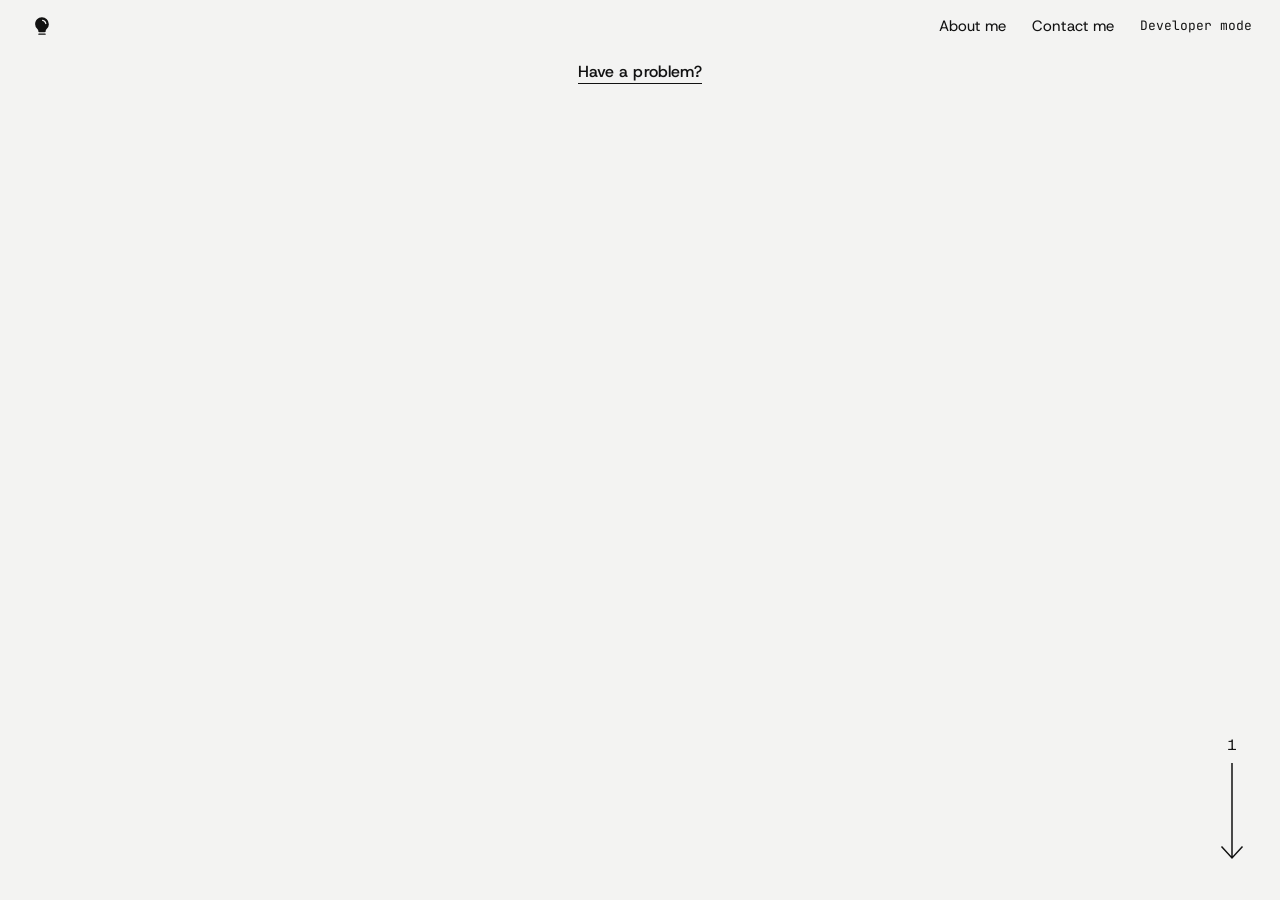
==== commit b99e2f95: "Revert the Y2K restyle: the site goes back to how it was before d461aa3 Co-Authored-By: Claude Opus " ====
--- a/docs/index.html
+++ b/docs/index.html
@@ -3,7 +3,6 @@
 <head>
 <meta charset="utf-8">
 <meta name="viewport" content="width=device-width, initial-scale=1">
-<meta name="theme-color" content="#1b0a3c">
 <title>Malcolm Liew Jia En · Portfolio</title>
 <meta name="description" content="Interactive portfolio">
 <meta property="og:type" content="website">
@@ -13,7 +12,7 @@
 <link rel="icon" href="favicon.svg" type="image/svg+xml">
 <link rel="preconnect" href="https://fonts.googleapis.com">
 <link rel="preconnect" href="https://fonts.gstatic.com" crossorigin>
-<link rel="stylesheet" href="https://fonts.googleapis.com/css2?family=Nunito:wght@400;600;700;800&family=VT323&display=swap">
+<link rel="stylesheet" href="https://fonts.googleapis.com/css2?family=Host+Grotesk:wght@400;500;600&family=DM+Mono&family=JetBrains+Mono:wght@400;600;700&display=swap">
 <link rel="stylesheet" href="style.css">
 <script>/* before first paint: the view the visitor was last in (Developer mode or the Spiral view) and that view's
    theme. Each view keeps its own light/dark choice; the Spiral view starts light, Developer mode dark. */
@@ -30,7 +29,7 @@
   <header><button class="btn" id="about-btn" aria-label="About me">About me</button><button class="btn" id="contact-btn">Contact me</button><button class="btn" id="dev-btn" aria-label="Developer mode: terminal view">Developer mode</button></header>
   <div class="spiral-body">
     <main id="stage">
-      <h1 class="words" aria-label="Malcolm Liew Jia En"><span id="w1"></span><span id="w2"></span></h1>
+      <div class="words" aria-hidden="true"><span id="w1"></span><span id="w2"></span></div>
       <div id="pitch"><p></p><button class="btn" id="problem-btn">Have a problem?</button></div>
       <div id="spiral"></div>
       <div id="count" aria-hidden="true"><span id="count-now">1</span><svg id="arrow" viewBox="0 0 24 96" fill="none" stroke="currentColor" stroke-width="1.5"><path d="M12 0V95M1.5 83.5 12 95 22.5 83.5"/></svg><span id="count-all"></span></div>
--- a/docs/style.css
+++ b/docs/style.css
@@ -323,143 +323,3 @@
 @media (prefers-reduced-motion: reduce) {
   *, *::before, *::after { animation: none !important; transition: none !important }
 }
-
-/* ======================================================================================================
-   Y2K retro-OS skin (2026-10). One layer over everything above, so the spiral's geometry and the JS stay as
-   they were. A violet desktop with a faint white grid; panels and popups are windows with thick near-black
-   outlines, hard offset shadows and magenta / teal / orange title bars; lilac surfaces. VT323 (pixel) does
-   the menu-ish jobs (buttons, years, counter, title bars, the terminal); Nunito does everything else.
-   Light theme = violet desktop; dark theme = the same desktop at night (deep ink).
-   ====================================================================================================== */
-.site {
-  --y-violet: #6a1fd0; --y-ink: #1b0a3c; --y-lilac: #d9c8f5; --y-paper: #f7f2ff;
-  --y-magenta: #f72fd0; --y-teal: #1aa6a6; --y-orange: #ff9f1c;
-  --y-grid: url("data:image/svg+xml,%3Csvg xmlns='http://www.w3.org/2000/svg' width='32' height='32'%3E%3Cpath d='M32 0H0V32' fill='none' stroke='%23ffffff' stroke-opacity='.13'/%3E%3C/svg%3E");
-  --y-pixel: "VT323", ui-monospace, monospace;
-  --display: "Nunito", system-ui, -apple-system, "Segoe UI", sans-serif;
-  --year: var(--y-pixel);
-  --font: var(--y-pixel);
-  --mono: var(--y-pixel);
-  --sp-bg: #1b0a3c; --sp-ink: #ffffff; --sp-word: #3b1d78; --sp-dim: #d9c8f5; --sp-card: var(--y-lilac);
-  --sp-line: var(--y-ink); --sp-raise: rgba(255, 255, 255, .1);
-  --accent: var(--y-magenta); --accent2: #f6b6ea; --term-bg: #120629; --shadow: rgba(27, 10, 60, .55);
-}
-:root[data-theme=light] .site {
-  --sp-bg: var(--y-violet); --sp-ink: #ffffff; --sp-word: #8a4be3; --sp-dim: #ece2fc; --sp-card: var(--y-lilac);
-  --accent: var(--y-magenta); --accent2: #f6b6ea; --term-bg: #120629; --bg: var(--y-violet);
-}
-body.site { background: var(--sp-bg) var(--y-grid); font-family: var(--display) }
-.words { margin: 0; font-size: inherit; font-weight: inherit }
-.words { padding-top: clamp(64px, 12vh, 132px) } /* clears the pitch and its button */
-#spiral-panel, #about { background: var(--sp-bg) var(--y-grid) }
-#stage::after { display: none } /* the old corner fade; the names now sit on an ink plate instead */
-
-/* Buttons: flat fill, ink outline, a hard shadow they press into */
-.site .btn { padding: 4px 12px 5px; background: var(--y-lilac); border: 2px solid var(--y-ink); border-radius: 10px; box-shadow: 3px 3px 0 var(--y-ink);
-  color: var(--y-ink); font: 400 20px/1 var(--y-pixel); letter-spacing: 0; transition: transform .08s ease, box-shadow .08s ease, background-color .12s ease }
-.site .btn:hover, .site .btn:focus-visible { background: #ffffff; border-bottom-color: var(--y-ink); box-shadow: 3px 3px 0 var(--y-ink) }
-.site .btn:focus-visible { outline: 3px solid var(--y-teal); outline-offset: 2px }
-.site .btn:active:not(:disabled) { translate: none; transform: translate(2px, 2px); box-shadow: 1px 1px 0 var(--y-ink) }
-#dev-btn, #term .btn { background: var(--y-orange); color: var(--y-ink); font: 400 20px/1 var(--y-pixel) }
-#dev-btn:hover, #dev-btn:focus-visible, #term .btn:hover, #term .btn:focus-visible { background: #ffb347; color: var(--y-ink) }
-#dev-btn.glitch { color: var(--y-ink); text-shadow: -2px 0 var(--y-magenta), 2px 0 var(--y-teal) }
-.site #problem-btn { background: var(--y-magenta); color: var(--y-ink); font: 400 24px/1 var(--y-pixel); padding: 6px 16px 7px; border-bottom-color: var(--y-ink) }
-.site #problem-btn:hover, .site #problem-btn:focus-visible { opacity: 1; background: #ff6be0 }
-.site .btn.icon { width: 38px; height: 38px; padding: 0; background: var(--y-lilac); border: 2px solid var(--y-ink); border-radius: 10px; box-shadow: 3px 3px 0 var(--y-ink); color: var(--y-ink) }
-.site .btn.icon:hover, .site .btn.icon:focus-visible { opacity: 1; background: #ffffff }
-.site .btn:is(.x, .vx) { width: 34px; height: 34px; padding: 0; background: var(--y-lilac); color: var(--y-ink); box-shadow: 2px 2px 0 var(--y-ink) }
-.site .btn:is(.x, .vx)::before, .site .btn:is(.x, .vx)::after { width: 16px; height: 3px; border-radius: 2px }
-.site .btn:is(.x, .vx):hover, .site .btn:is(.x, .vx):focus-visible { opacity: 1; background: #ffffff }
-
-/* The first screen: pitch, the name behind the spiral, the project names, the counter */
-#pitch p { color: var(--sp-dim); font: 600 16px/1.35 var(--display) }
-#pitch { gap: 12px; top: 10px }
-.words span { color: var(--sp-word); font: 800 clamp(64px, 11.5vw, 190px)/.84 var(--display); letter-spacing: -.04em }
-#titles button { color: #ffffff; font: 800 clamp(32px, 4vw, 76px)/1 var(--display); letter-spacing: -.03em; text-shadow: 4px 4px 0 var(--y-ink) }
-#titles button:hover, #titles button:focus-visible { opacity: 1; color: var(--y-lilac) }
-#titles sup { color: var(--y-orange); font: 400 clamp(16px, 1.3vw, 22px) var(--y-pixel); letter-spacing: 0; text-shadow: 2px 2px 0 var(--y-ink) }
-#count { color: #ffffff; font: 400 26px/1 var(--y-pixel) }
-#count svg { stroke-width: 3 }
-
-/* Cards on the spiral: little windows */
-.site .tile { border: 3px solid var(--y-ink); border-radius: 14px; box-shadow: 6px 6px 0 var(--y-ink); background: var(--sp-card); color: var(--y-ink) }
-.site .tile:focus-visible { outline: 3px solid var(--y-teal); outline-offset: 3px }
-.site .tile .ph { background: var(--y-lilac) }
-.site .tile .ph small { color: #4a3a6b }
-.site .card { background: var(--y-lilac) }
-
-/* Project popup: a window with a magenta title bar */
-.site .win { background: var(--y-paper); color: var(--y-ink); border: 3px solid var(--y-ink); border-radius: 18px; box-shadow: 10px 10px 0 var(--y-ink) }
-.site .win > header b { visibility: visible; color: var(--y-ink); font: 400 26px/1 var(--y-pixel); letter-spacing: 0; text-transform: none }
-.site .win > header { min-height: 46px; padding: 6px 10px 6px 18px; background: var(--y-magenta); border-bottom: 3px solid var(--y-ink) }
-.site .win .body { color: var(--y-ink); padding-top: 18px }
-.site .win h2, .site .sheet-head .tagline, .site .win h3 { color: var(--y-ink) }
-.site .win h2 { font-weight: 800; letter-spacing: -.03em }
-.site .win h3 { font: 400 28px/1.1 var(--y-pixel) }
-.site .sheet-head { border-bottom: 3px solid var(--y-lilac) }
-.site .sheet-head .meta { color: #4a3a6b }
-.site .win .chips, .site #about .chips { gap: 6px }
-.site .win .chips span, .site #about .chips span { padding: 1px 10px; background: var(--y-lilac); border: 2px solid var(--y-ink); border-radius: 999px; color: var(--y-ink); font: 700 13px var(--display) }
-.site .win .chips span:not(:last-child)::after, .site #about .chips span:not(:last-child)::after { content: none }
-.site .win a { color: #5b12c2; font-weight: 700 }
-.site .win li::marker { color: var(--y-magenta) }
-.site .mthumb { border: 2px solid var(--y-ink); border-radius: 10px; background: var(--y-lilac) }
-.site .viewer { background: var(--y-paper) }
-.site .vnav { color: var(--y-ink) }
-.site :is(.win) :focus-visible { outline-color: var(--y-teal) }
-
-/* About me drawer: a teal-titled window down the right */
-#about { color: var(--y-ink) }
-.site.about-open:not(.dev) #about { border-left: 3px solid var(--y-ink); box-shadow: -8px 0 0 var(--y-ink); background: var(--y-paper) }
-#about > header { background: var(--y-teal); border-bottom: 3px solid var(--y-ink) }
-#about > header b { color: var(--y-ink); font: 400 28px/1 var(--y-pixel) }
-#about .about-name { color: var(--y-ink); font-weight: 800 }
-#about .muted, #about .dim, #about .entry-head span { color: #4a3a6b }
-#about details { border-top: 2px solid var(--y-lilac) }
-#about summary { color: var(--y-ink); font: 400 24px var(--y-pixel) }
-#about summary::after { color: var(--y-ink) }
-#about summary:hover, #about summary:focus-visible { color: #5b12c2 }
-#about a { color: #5b12c2; font-weight: 700 }
-.site.dev #about { background: var(--y-paper) }
-
-/* Contact: the desktop dims to ink and the address sits on it in white */
-#win-contact { background: rgba(27, 10, 60, .82); -webkit-backdrop-filter: none; backdrop-filter: none }
-:root[data-theme=dark] #win-contact { background: rgba(18, 6, 41, .82) }
-.contact-mail { font: 800 clamp(20px, 2.8vw, 30px)/1.2 var(--display) }
-:root[data-theme=light] .contact-open #titles button { color: var(--y-lilac); text-shadow: 4px 4px 0 var(--y-ink) }
-
-/* Developer mode: the terminal is one big window with an orange title bar on the desktop */
-.site.dev { padding: 16px 22px 22px 16px; background: var(--sp-bg) var(--y-grid) }
-#term { border: 3px solid var(--y-ink); border-radius: 18px; box-shadow: 8px 8px 0 var(--y-ink); background: var(--term-bg) }
-#term > header { background: var(--y-orange); border-bottom: 3px solid var(--y-ink) }
-#term > header b { color: var(--y-ink); font: 400 28px/1 var(--y-pixel); letter-spacing: 0; text-transform: none }
-#term > header .dim { color: var(--y-ink); font: 400 20px var(--y-pixel) }
-#term .btn { background: var(--y-lilac) }
-#term .body { color: #ece2fc; font: 22px/1.35 var(--y-pixel) }
-#term-out .banner { color: var(--y-magenta); font-size: min(18px, 1.75cqw); line-height: 1 } /* VT323 is narrower than the old mono */
-#about .banner { font-size: min(14px, 1.75cqw); line-height: 1 }
-#term a { color: #ff8be8 }
-#term-in { color: #ffffff; font-size: 22px }
-#term-in::placeholder { color: #a995d4 }
-#term .hl { color: var(--y-orange) }
-#suggest { background: rgba(255, 255, 255, .06); border: 2px solid #3b1d78; border-radius: 10px }
-.sg { color: #d9c8f5; font: 20px/1.4 var(--y-pixel) }
-.sg b { color: var(--y-orange) }
-.sg-row > span { color: #f6b6ea; font: 18px var(--y-pixel); letter-spacing: 0; text-transform: none }
-.sg:hover, .sg:focus-visible { color: #ffffff }
-:root[data-theme=light] .site.dev #theme-icon { top: 24px; left: 26px }
-#theme-icon { top: 10px }
-
-@media (max-width: 800px) {
-  .site .btn { font-size: 18px; padding: 4px 9px 5px }
-  #spiral-panel > header { gap: 10px }
-  #spiral-panel > header .btn { font-size: 18px }
-  .site.dev { padding: 8px 12px 12px 8px }
-  #term > header { padding-left: 56px }
-  :root[data-theme=light] .site.dev #theme-icon, .site.dev #theme-icon { top: 14px; left: 16px }
-  #term .body { font-size: 19px }
-  #titles button { text-shadow: 3px 3px 0 var(--y-ink) }
-}
-@media (prefers-reduced-motion: reduce) {
-  .site .btn:active:not(:disabled) { transform: none }
-}
